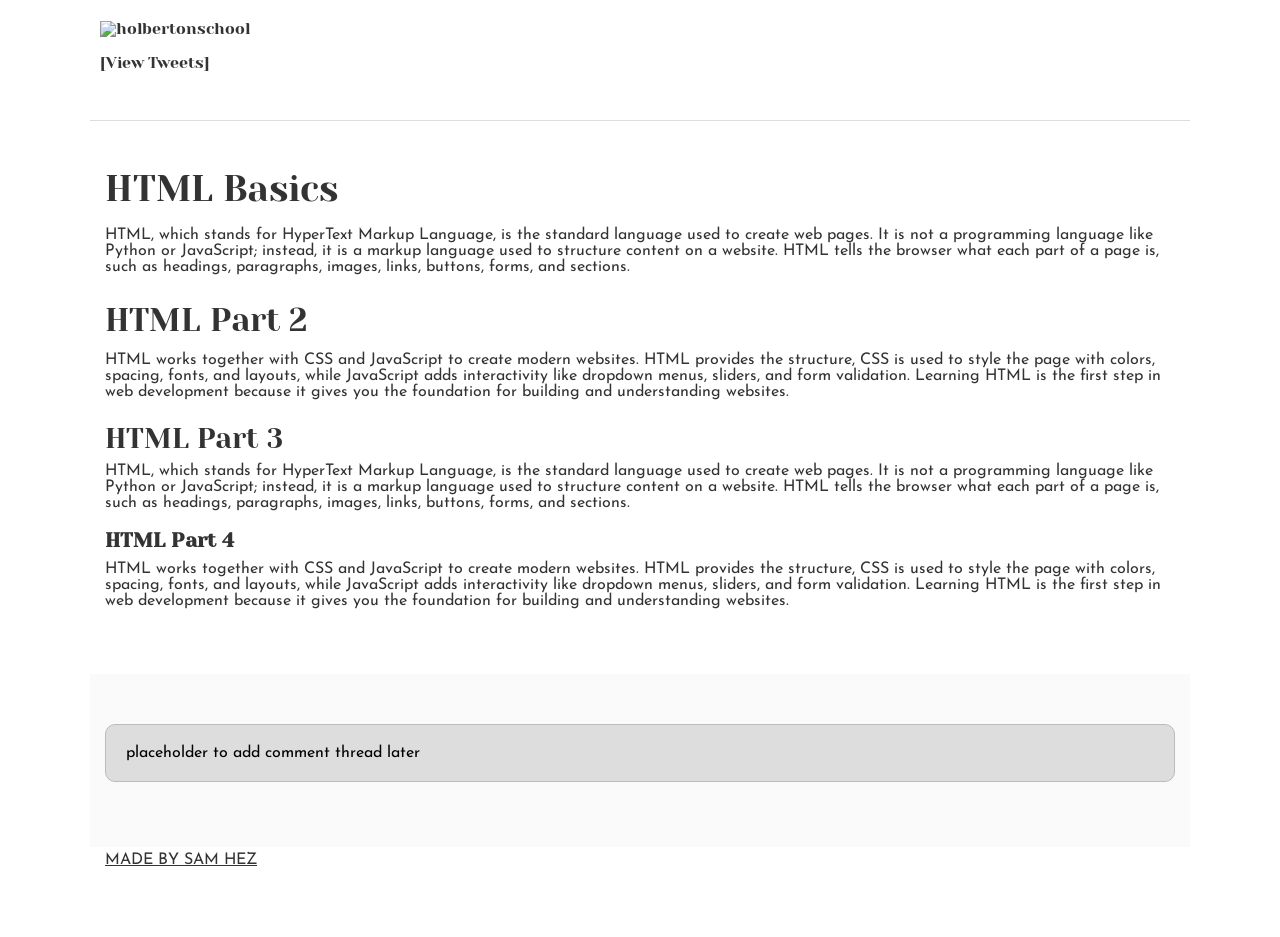
==== css_basic/index.html @ f117bd3c "Early Styling #1" ====
<!DOCTYPE html>
<html lang="en">
<head>
    <meta charset="UTF-8">
    <meta name="viewport" content="width=§, initial-scale=1.0">
    <title>Intro to HTML</title>
    <link href="base.css" rel="stylesheet">
    <link href="styles.css" rel="stylesheet">
</head>
<body>

    <header>
        <ul>
            <li><a href="https://www.holbertonschool.com/"><img src="https://cdn.prod.website-files.com/68cd10f19740f79ae42aab7a/68ff7e851c33c5672fa60fa9_holberton-logo.svg" alt="holbertonschool" height="50"></a><br><br></li>
             <li><a href="tweets.html">[View Tweets]</a></li>
        </ul>
    </header>


    <main>

        <article>
            <h1>HTML Basics</h1>
            <p>HTML, which stands for HyperText Markup Language, is the standard language used to create web pages. It is not a programming language like Python or JavaScript; instead, it is a markup language used to structure content on a website. HTML tells the browser what each part of a page is, such as headings, paragraphs, images, links, buttons, forms, and sections.</p>
            <h2>HTML Part 2</h2>
            <p>HTML works together with CSS and JavaScript to create modern websites. HTML provides the structure, CSS is used to style the page with colors, spacing, fonts, and layouts, while JavaScript adds interactivity like dropdown menus, sliders, and form validation. Learning HTML is the first step in web development because it gives you the foundation for building and understanding websites.</p>
            <h3>HTML Part 3</h3>
            <p>HTML, which stands for HyperText Markup Language, is the standard language used to create web pages. It is not a programming language like Python or JavaScript; instead, it is a markup language used to structure content on a website. HTML tells the browser what each part of a page is, such as headings, paragraphs, images, links, buttons, forms, and sections.</p>
            <h4>HTML Part 4</h4>
            <p>HTML works together with CSS and JavaScript to create modern websites. HTML provides the structure, CSS is used to style the page with colors, spacing, fonts, and layouts, while JavaScript adds interactivity like dropdown menus, sliders, and form validation. Learning HTML is the first step in web development because it gives you the foundation for building and understanding websites.</p>
        </article>

        <aside>
            <p>placeholder to add comment thread later</p>
        </aside>

    </main>


    <footer>
        <a href="https://github.com/sam-hez/" target="_blank">MADE BY SAM HEZ</a>
    </footer>
    
</body>
</html>
---- css_basic/base.css ----
/* Importing webfonts */
/* (If you're learning CSS, you should disregard that) */

@import url(https://fonts.googleapis.com/css?family=Yeseva+One);
@import url(https://fonts.googleapis.com/css?family=Josefin+Sans:400,700,700italic,400italic);


/* CSS reset rules */

html, body {
	height: 100%;
	min-height: 100%;
}
html, body, div, span, applet, object, iframe,
h1, h2, h3, h4, h5, h6, p, blockquote, pre,
a, abbr, acronym, address, big, cite, code,
del, dfn, img, ins, kbd, q, s, samp,
small, strike, sub, sup, tt, var,
b, u, i, center,
dl, dt, dd,
fieldset, form, label, legend,
table, caption, tbody, tfoot, thead, tr, th, td,
article, aside, canvas, details, embed, 
figure, figcaption, footer, header, hgroup, 
menu, nav, output, ruby, section, summary,
time, mark, audio, video {
	margin: 0;
	padding: 0;
	border: 0;
	font-size: 100%;
	font: inherit;
	vertical-align: baseline;
}
/* HTML5 display-role reset for older browsers */
article, aside, details, figcaption, figure, 
footer, header, hgroup, menu, nav, section {
	display: block;
}
body {
	line-height: 1;
}
blockquote, q {
	quotes: none;
}
blockquote:before, blockquote:after,
q:before, q:after {
	content: '';
	content: none;
}
table {
	border-collapse: collapse;
	border-spacing: 0;
}


/* Fonts and colors */

body {
	font-family: 'Josefin Sans', serif;
	color: rgba(0, 0, 0, 0.8);
}
h1, h2, h3, h4, h5, h6, header {
	font-family: 'Yeseva One', sans-serif;
}
article {
}
header {
	border-bottom: 1px solid rgb(221,221,221);
	transition: border-bottom-color 1s ease;
}
header a {
	color: rgba(0, 0, 0, 0.8);
}
aside {
	background: #FAFAFA;
}
aside p {
	border: 1px solid #bbb;
	background: #ddd;
	color: black;
}
footer a {
	color: rgba(0, 0, 0, 0.8);
}
a {
	color: #F80002;
}


/* Positioning and margins */

@media (min-width: 1100px) {
	body {
		width: 1100px;
		margin: 0 auto;
	}
}

article {
	padding: 50px 15px;
}
article > *:first-child {
	margin-top: 0;
}
aside {
	padding: 50px 15px;
}
header .right {
	float: right;
	margin: 0 10px 15px;
}


/* Header */
header {
	padding: 20px 0;
	height: 80px;
}
header ul {
	list-style: none;
	margin: 0;
	padding: 0;
}
header li {
	display: inline;
	vertical-align:middle;
}
header li:first-child {
	margin: 0;
}
header li a {
	margin: 0 10px;
}
header li.logo {
	font-size: 36px;
}
header a {
	text-decoration: none;
}


/* Aside */

aside p {
	border-radius: 10px;
	padding: 20px 20px;
}


/* Footer */

footer {
	padding: 5px 15px;
	height: 80px;
}


/* Text styles and margins */

p {
	margin-bottom: 15px;
}
h1 {
	font-size: 36px;
	margin: 40px 0 20px;
}
h2 {
	font-size: 32px;
	margin: 30px 0 15px;
}
h3 {
	font-size: 28px;
	margin: 25px 0 10px;
}
h4 {
	font-size: 20px;
	font-weight: bold;
	margin: 20px 0 10px;
}
h5 {
	font-size: 18px;
	font-weight: bold;
	margin: 15px 0 10px;
}
h6 {
	font-weight: bold;
	margin: 5px 0;
}

@media (max-width: 800px) {
  body.works_on_smartphone {
  	display: block;
  }
  body.works_on_smartphone main {
  	display: block;
  }
  header .right {
  	float: none;
  }
}
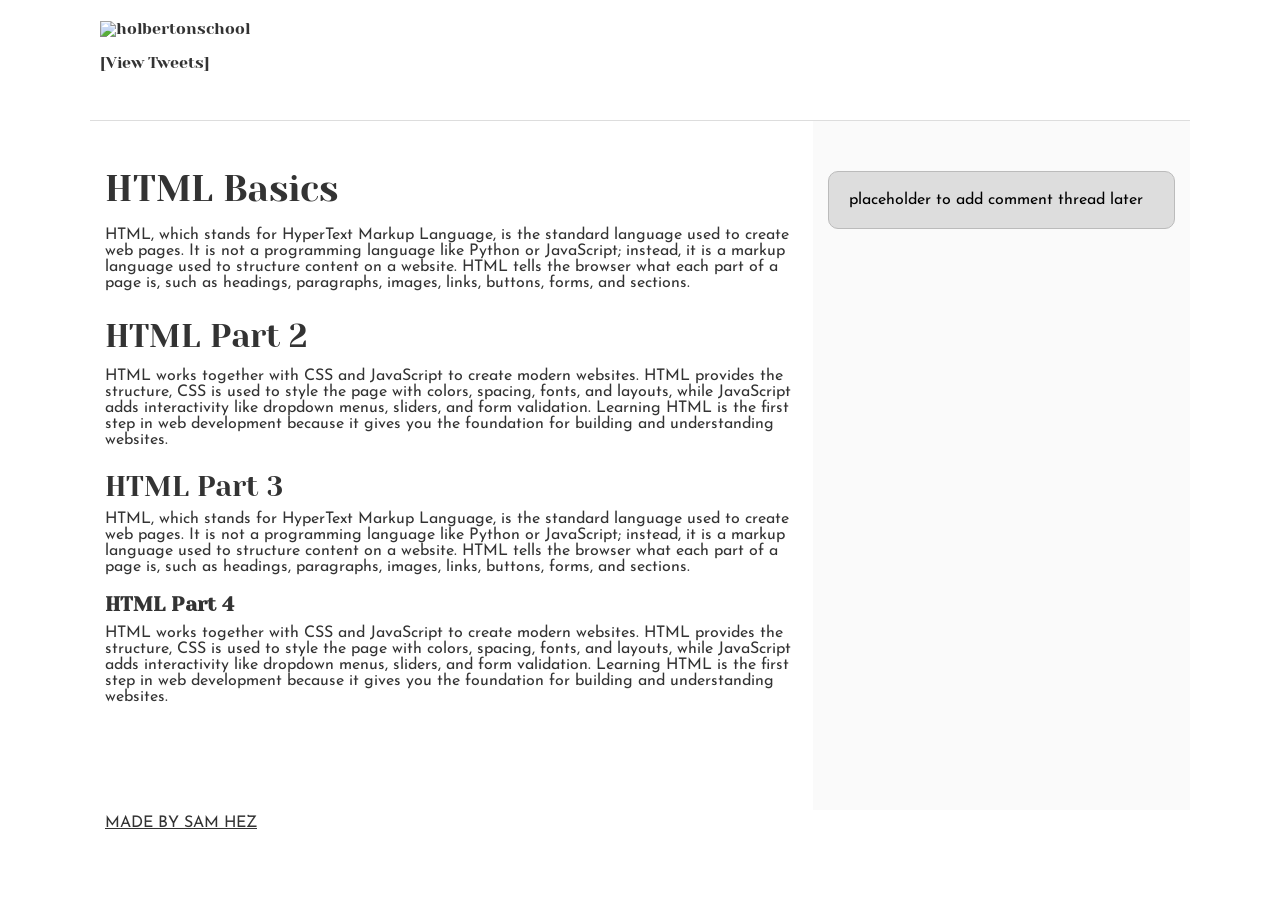
==== commit 00215341: "Responsive" ====
--- a/css_basic/index.html
+++ b/css_basic/index.html
@@ -7,7 +7,7 @@
     <link href="base.css" rel="stylesheet">
     <link href="styles.css" rel="stylesheet">
 </head>
-<body>
+<body class="works_on_smartphone">
 
     <header>
         <ul>
--- a/css_basic/styles.css
+++ b/css_basic/styles.css
@@ -0,0 +1,19 @@
+body{
+    display: flex;
+    flex-direction: column;
+}
+
+main{
+    display: flex;
+    flex-direction: row;
+    flex: auto;
+}
+
+article{
+    flex: 2;
+    overflow: auto;
+}
+aside{
+    flex: 1;
+    overflow-y: auto;
+}
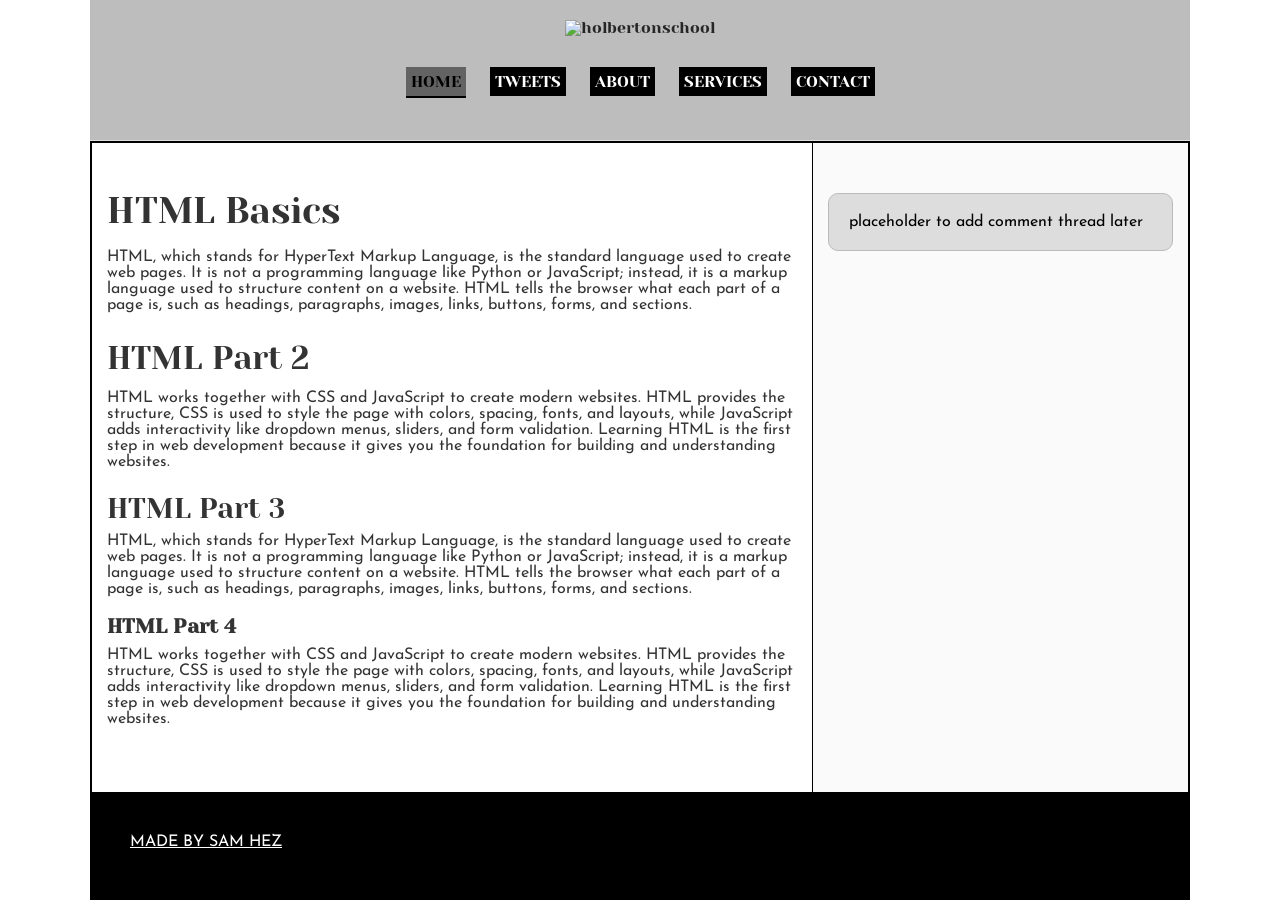
==== commit 46ee5d42: "Styling #2" ====
--- a/css_basic/index.html
+++ b/css_basic/index.html
@@ -11,8 +11,12 @@
 
     <header>
         <ul>
-            <li><a href="https://www.holbertonschool.com/"><img src="https://cdn.prod.website-files.com/68cd10f19740f79ae42aab7a/68ff7e851c33c5672fa60fa9_holberton-logo.svg" alt="holbertonschool" height="50"></a><br><br></li>
-             <li><a href="tweets.html">[View Tweets]</a></li>
+            <li><a class="logo" href="https://www.holbertonschool.com/"><img src="https://cdn.prod.website-files.com/68cd10f19740f79ae42aab7a/68ff7e851c33c5672fa60fa9_holberton-logo.svg" alt="holbertonschool" height="50"></a><br><br></li>
+            <li><a href="index.html" class="nav-item active">Home</a></li> 
+            <li><a href="tweets.html" class="nav-item">Tweets</a></li>
+            <li><a href="#" class="nav-item">About</a></li>
+            <li><a href="#" class="nav-item">Services</a></li>
+            <li><a href="#" class="nav-item">Contact</a></li>
         </ul>
     </header>
 
--- a/css_basic/styles.css
+++ b/css_basic/styles.css
@@ -7,13 +7,49 @@
     display: flex;
     flex-direction: row;
     flex: auto;
+    border: 2px solid #000000;
 }
 
 article{
     flex: 2;
     overflow: auto;
+    border-right: 1px solid #000000;
 }
 aside{
     flex: 1;
     overflow-y: auto;
+}
+
+header{
+    background-color: #bdbdbd;
+    justify-content: center;
+    text-align: center;
+    padding-bottom: 50px;
+}
+footer{ 
+    background-color: #000000;
+    color: white;
+    padding: 40px;
+}
+footer a{
+    color: white;
+}
+
+.nav-item{
+    background-color: #000000;
+    color: white;
+    padding: 5px;
+    text-transform: uppercase;
+
+}
+
+ .active{
+    background-color: #636363;
+    color: rgb(0, 0, 0);
+    border-bottom: 2px solid #000000;
+
+}
+
+.logo img{
+    margin-bottom: 20px!important;
 }
